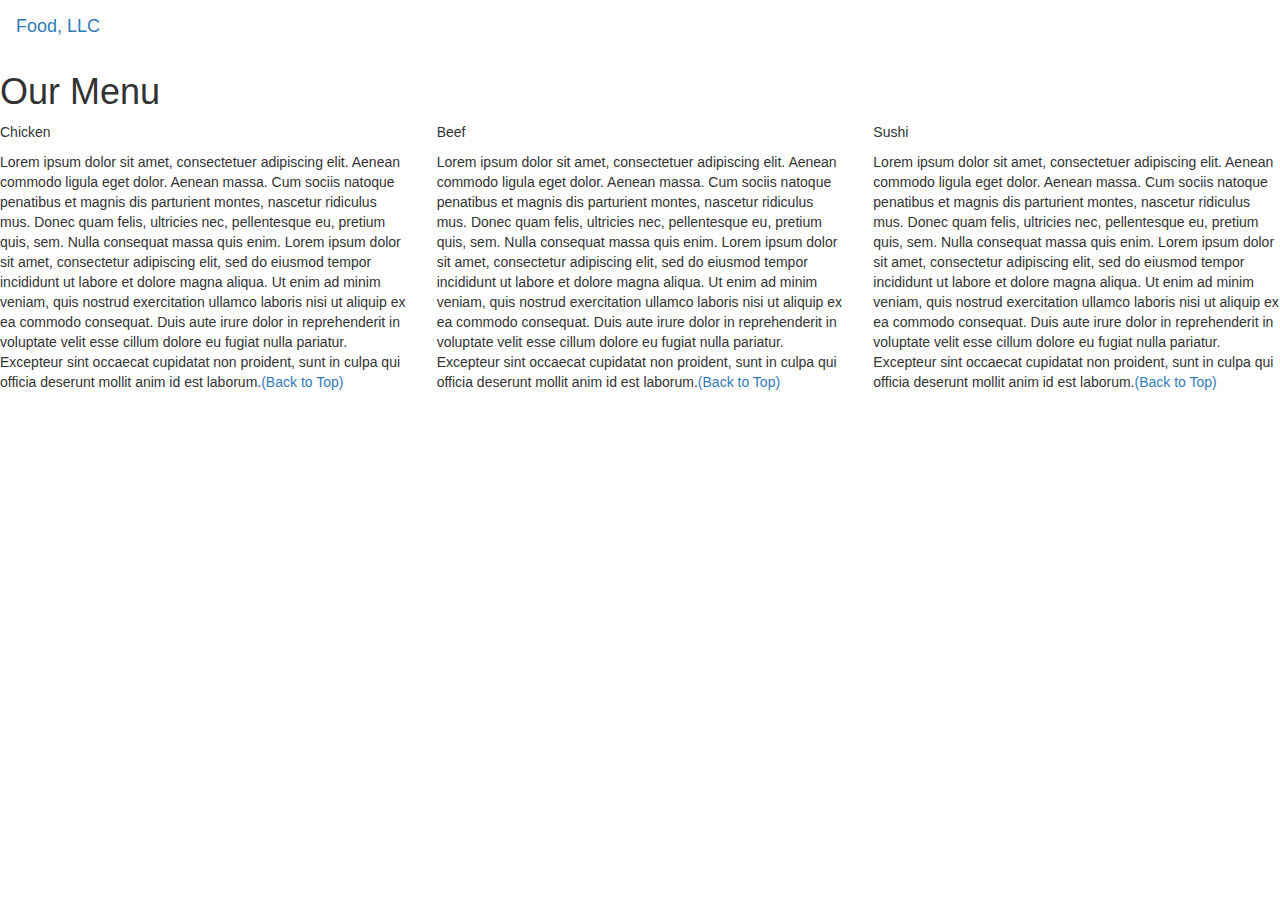
==== Mod3_solution/index.html @ ddfbf4fc "Add files via upload" ====
<!DOCTYPE html>
<html>

<head>

    <title>Module 3</title>

    <meta name="viewport" content="width=device-width, initial-scale=1">
    <link rel="stylesheet" href="https://maxcdn.bootstrapcdn.com/bootstrap/3.3.7/css/bootstrap.min.css">
    <script src="https://ajax.googleapis.com/ajax/libs/jquery/3.3.1/jquery.min.js"></script>
    <script src="https://maxcdn.bootstrapcdn.com/bootstrap/3.3.7/js/bootstrap.min.js"></script>

</head>

<meta name="viewport" content="width=device-width, initial-scale=1">
<link rel="stylesheet" type="text/css" href="stylecor.css">



<body>


    <nav class="navbar" id="top">
        <div class="container-fluid">

            <div class="navbar-header">
                <button type="button" class="navbar-toggle" data-toggle="collapse" data-target="#myNavbar">
                    <span class="icon-bar"></span>
                    <span class="icon-bar"></span>
                    <span class="icon-bar"></span>
                </button>
                <a class="navbar-brand" href="#">Food, LLC</a>
            </div>

            <div class="collapse" id="myNavbar">
                <ul class="nav navbar-nav visible-xs">
                    <li><a class="menu-item" href="#">Chicken</a></li>
                    <li><a class="menu-item" href="#">Beef</a></li>
                    <li><a class="menu-item" href="#">Sushi</a></li>
                </ul>
            </div>

        </div>
    </nav>

    <h1 class="main-title">Our Menu</h1>



    <div class="row">

        <div class="col-lg-4 col-md-6 col-sm-12">
            <div class="content-box">
                <p class="item-name">Chicken</p>
                <p>Lorem ipsum dolor sit amet, consectetuer adipiscing elit. Aenean commodo ligula eget dolor. Aenean
                    massa. Cum sociis natoque penatibus et magnis dis parturient montes, nascetur ridiculus mus. Donec
                    quam felis, ultricies nec, pellentesque eu, pretium quis, sem. Nulla consequat massa quis enim.
                    Lorem ipsum dolor sit amet, consectetur adipiscing elit, sed do eiusmod tempor incididunt ut labore
                    et dolore magna aliqua. Ut enim ad minim veniam, quis nostrud exercitation ullamco laboris nisi ut
                    aliquip ex ea commodo consequat. Duis aute irure dolor in reprehenderit in voluptate velit esse
                    cillum dolore eu fugiat nulla pariatur. Excepteur sint occaecat cupidatat non proident, sunt in
                    culpa qui officia deserunt mollit anim id est laborum.<a href="#top">(Back to Top)</a></p>
            </div>
        </div>

        <div class="col-lg-4 col-md-6 col-sm-12">
            <div class="content-box">
                <p class="item-name">Beef</p>
                <p>Lorem ipsum dolor sit amet, consectetuer adipiscing elit. Aenean commodo ligula eget dolor. Aenean
                    massa. Cum sociis natoque penatibus et magnis dis parturient montes, nascetur ridiculus mus. Donec
                    quam felis, ultricies nec, pellentesque eu, pretium quis, sem. Nulla consequat massa quis enim.
                    Lorem ipsum dolor sit amet, consectetur adipiscing elit, sed do eiusmod tempor incididunt ut labore
                    et dolore magna aliqua. Ut enim ad minim veniam, quis nostrud exercitation ullamco laboris nisi ut
                    aliquip ex ea commodo consequat. Duis aute irure dolor in reprehenderit in voluptate velit esse
                    cillum dolore eu fugiat nulla pariatur. Excepteur sint occaecat cupidatat non proident, sunt in
                    culpa qui officia deserunt mollit anim id est laborum.<a href="#top">(Back to Top)</a></p>
            </div>
        </div>


        <div class="col-lg-4 col-md-12 col-sm-12">
            <div class="content-box">
                <p class="item-name">Sushi</p>
                <p>Lorem ipsum dolor sit amet, consectetuer adipiscing elit. Aenean commodo ligula eget dolor. Aenean
                    massa. Cum sociis natoque penatibus et magnis dis parturient montes, nascetur ridiculus mus. Donec
                    quam felis, ultricies nec, pellentesque eu, pretium quis, sem. Nulla consequat massa quis enim.
                    Lorem ipsum dolor sit amet, consectetur adipiscing elit, sed do eiusmod tempor incididunt ut labore
                    et dolore magna aliqua. Ut enim ad minim veniam, quis nostrud exercitation ullamco laboris nisi ut
                    aliquip ex ea commodo consequat. Duis aute irure dolor in reprehenderit in voluptate velit esse
                    cillum dolore eu fugiat nulla pariatur. Excepteur sint occaecat cupidatat non proident, sunt in
                    culpa qui officia deserunt mollit anim id est laborum.<a href="#top">(Back to Top)</a></p>
            </div>
        </div>

    </div>


</body>

</html>
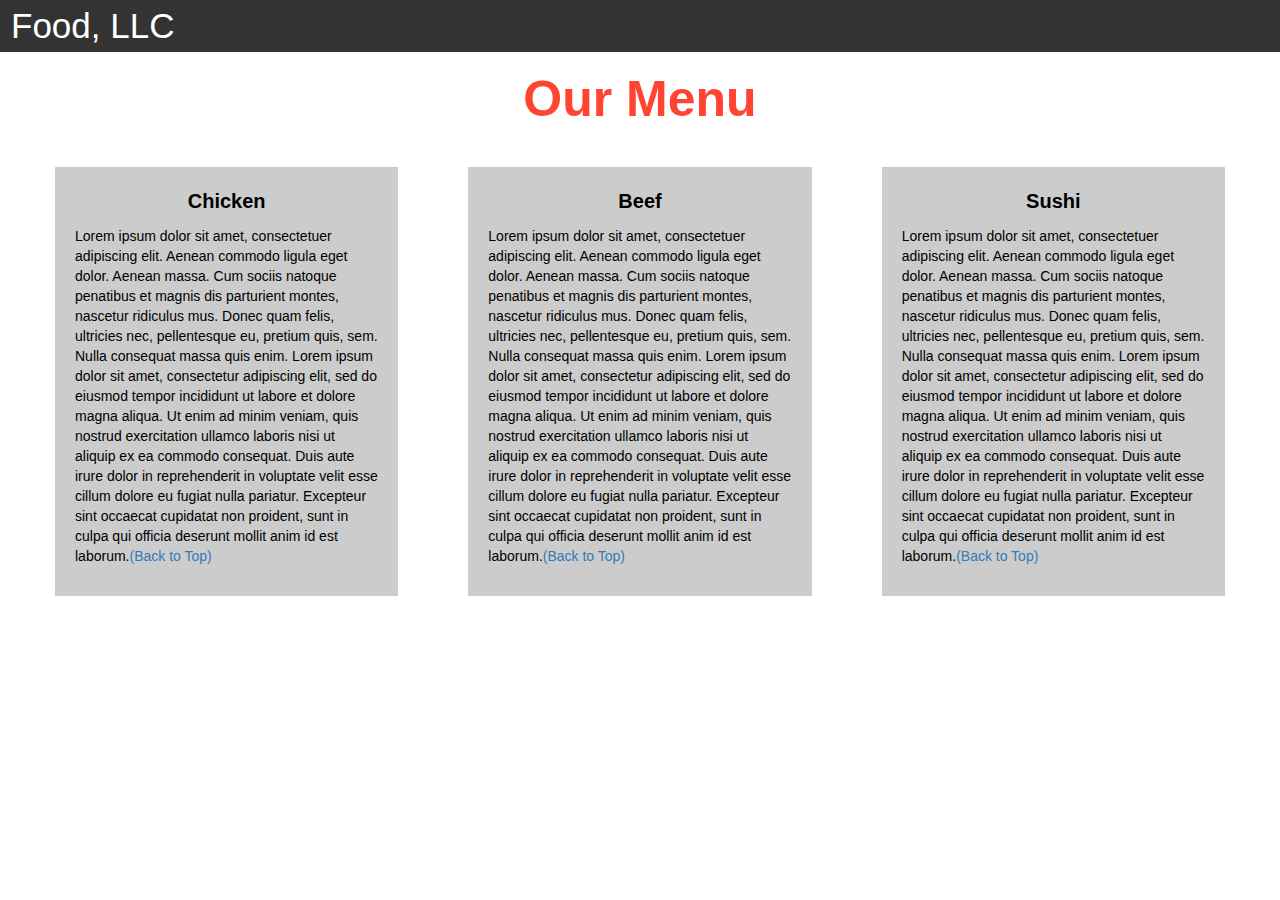
==== commit 694f421f: "Update index.html" ====
--- a/Mod3_solution/index.html
+++ b/Mod3_solution/index.html
@@ -13,7 +13,7 @@
 </head>
 
 <meta name="viewport" content="width=device-width, initial-scale=1">
-<link rel="stylesheet" type="text/css" href="stylecor.css">
+<link rel="stylesheet" type="text/css" href="CSS/stylecor.css">
 
 
 
@@ -97,4 +97,4 @@
 
 </body>
 
-</html>+</html>
--- a/Mod3_solution/CSS/stylecor.css
+++ b/Mod3_solution/CSS/stylecor.css
@@ -0,0 +1,97 @@
+
+.container-fluid{
+	margin: 0;
+	padding: 0;
+}
+
+.navbar{
+	border-radius: 0px;
+	background-color: rgba(0,0,0,0.8);
+}
+
+.navbar-brand{
+  font-size: 35px;
+  color: white;
+  padding-left: 25px;
+}
+
+.navbar-brand:hover{
+	color: white;
+}
+
+.nav{
+	margin: 0;
+	padding: 0;
+}
+
+.navbar-nav{
+  font-size: 25px;
+  text-align: center;
+  margin: 0;
+  padding: 0;
+}
+
+.navbar-toggle{
+	border: 2px solid white;
+	margin-right: 25px;
+}
+
+.icon-bar{
+	background-color: white;
+}
+
+
+.main-title{
+  margin-bottom: 15px;
+  text-align: center;
+  color: #ff4532;
+  font-size: 50px;
+  font-family: "Comic Sans MS", cursive, sans-serif;
+  font-weight: bold;
+}
+
+li{
+	box-sizing: border-box;
+	width: 100%;
+}
+
+.menu-item{
+	padding: 0;
+	margin: 0;
+	width: 100%;
+	background-color: white;
+	border-bottom: 1px solid black;
+	color: black;
+	display: block;
+}
+
+.menu-item:hover{
+	background-color: rgba(0,0,0,0.9);
+	color: rgba(0,0,0,0.4);
+}
+
+
+
+.row{
+	margin: 20px;
+}
+
+.content-box{
+	margin: 20px;
+	width: auto;
+	height: auto;
+	color: black;
+	background-color: rgba(0,0,0,0.2);
+	font-family: "Comic Sans MS", cursive, sans-serif;
+	padding: 20px;
+}
+
+.item-name{
+	text-align: center;
+	font-size: 20px;
+	font-weight: bold;
+}
+
+#top{
+
+}